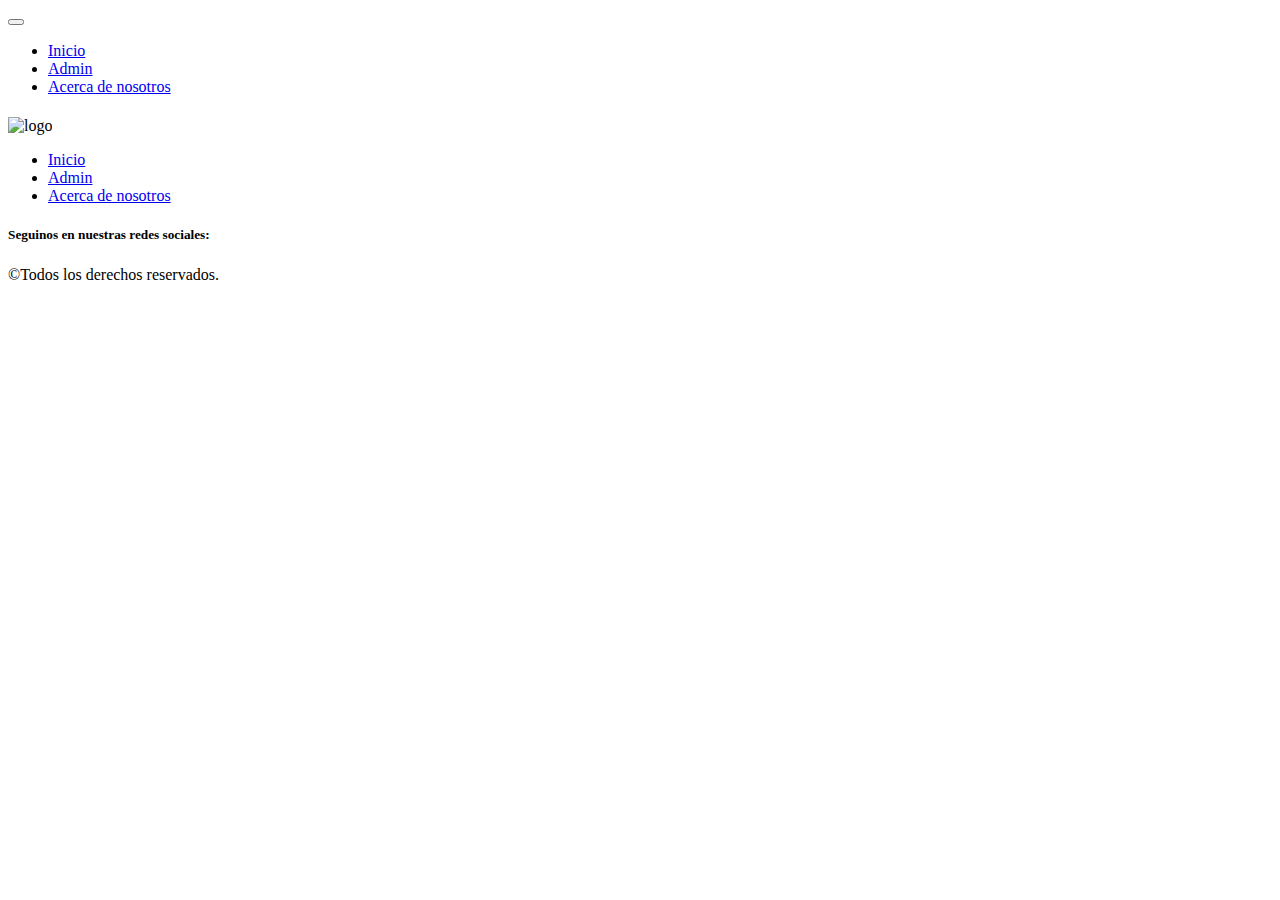
==== acercaDe.html @ 63a8bcb4 "se corrigio un error en el navBar respecto al boton hamburgesa" ====
<!DOCTYPE html>
<html lang="es">
  <head>
    <meta charset="UTF-8" />
    <meta http-equiv="X-UA-Compatible" content="IE=edge" />
    <meta name="viewport" content="width=device-width, initial-scale=1.0" />
    <meta name="description" content="" />
    <meta name="keywords" content="" />
    <meta name="author" content="" />
    <title>Document</title>
    <link rel="stylesheet" href="css/bootstrap.min.css" />
    <link rel="stylesheet" href="css/style.css" />
    <script
      src="https://kit.fontawesome.com/3fc9c95924.js"
      crossorigin="anonymous"
    ></script>
  </head>
  <body>
    <header>
      <nav class="navbar navbar-expand-lg navbar-dark bg-dark py-2">
        <div class="container-fluid">
          <button
            class="navbar-toggler"
            type="button"
            data-bs-toggle="collapse"
            data-bs-target="#navBar"
            aria-controls="navBar"
            aria-expanded="false"
            aria-label="Toggle navigation"
          >
            <span class="navbar-toggler-icon"></span>
          </button>
          <!-- Aqui tendriamos que poner el logo de la pagina o el nombre -->
          <a class="navbar-brand ms-5" href="index.html">
            <i class="fas fa-car text-white fs-1"></i>
          </a>
          <div class="collapse navbar-collapse ms-5" id="navBar">
            <ul class="navbar-nav me-auto mb-2 mb-lg-0">
              <li class="nav-item mx-3">
                <a class="nav-link "  href="index.html"
                  >Inicio</a
                >
              </li>
              <li class="nav-item mx-3">
                <a class="nav-link" href="admin.html">Admin</a>
              </li>
              <li class="nav-item mx-3">
                <a class="nav-link active" aria-current="page" href="acercaDe.html">Acerca de nosotros</a>
              </li>
            </ul>
          </div>
        </div>
      </nav>
    </header>
    <main>
    </main>
    <footer class="bg-dark text-secondary py-3 textCenter">
      <section class="container mt-3">
        <article class="row justify-content-center">
          <div class="col-sm-12 col-md-4 col-footer">
            <h4></h4>
            <div>
              <img src="img/logo.jpg" alt="logo" class="w-25 logo-footer" />
            </div>
          </div>
          <div class="col-sm-12 col-md-4 my-1 col-footer">
            <div>
              <ul class="navbar-nav mb-2">
                <li class="nav-item">
                  <a class="nav-link text-secondary" href="index.html"
                    >Inicio</a
                  >
                </li>
                <li class="nav-item">
                  <a class="nav-link text-secondary" href="admin.html">Admin</a>
                </li>
                <li class="nav-item">
                  <a class="nav-link text-secondary" href="acercaDe.html"
                    >Acerca de nosotros</a
                  >
                </li>
              </ul>
            </div>
          </div>
          <div class="col-sm-12 col-md-4 my-1">
            <h5>Seguinos en nuestras redes sociales:</h5>
            <div class="col-sm-12 col-md-10">
              <a
                href="pages/error404.html"
                target="_blank"
                class="me-3 text-decoration-none"
              >
                <i class="fab fa-facebook-square text-secondary fa-2x"></i>
              </a>
              <a
                href="pages/error404.html"
                target="_blank"
                class="me-3 text-decoration-none"
              >
                <i class="fab fa-twitter-square text-secondary fa-2x"></i>
              </a>
              <a
                href="pages/error404.html"
                target="_blank"
                class="text-decoration-none"
              >
                <i class="fab fa-instagram-square text-secondary fa-2x"></i>
              </a>
            </div>
          </div>
        </article>
      </section>
      <p class="text-center pt-3">&copy;Todos los derechos reservados.</p>
    </footer>
    <script src="js/bootstrap.min.js"></script>
  </body>
</html>
---- css/style.css ----
#imagenFondo{
    position: absolute;
    background-size: cover;
    background-attachment: fixed;
    width: 100%;
    padding: 0;
    margin: 0;
    overflow: hidden;
    height: 100vh;
    flex-flow: row;
  
}

#textoFormulario{
    align-items: flex-start;
    display: flex;
    position: center;
    margin: 0 auto;
    margin-top: 30;
    display: inline;
    flex-direction: row;
}
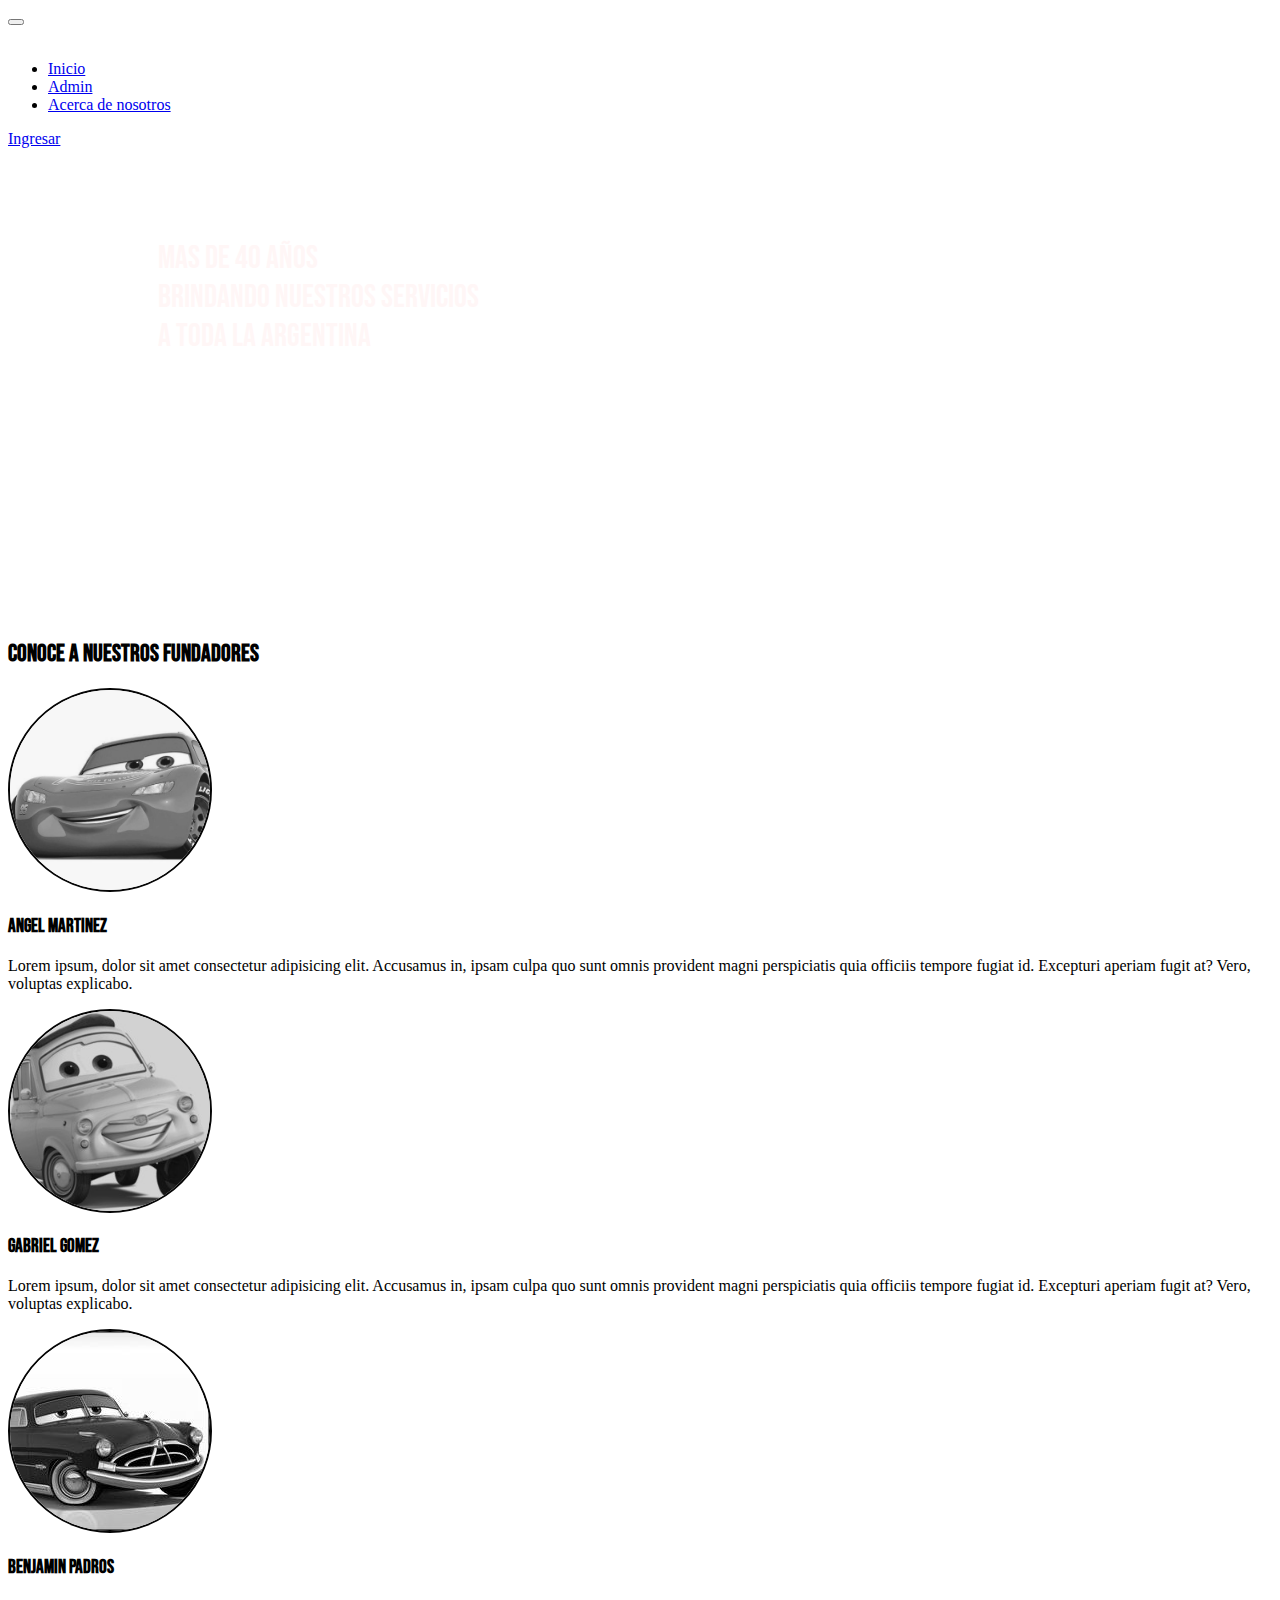
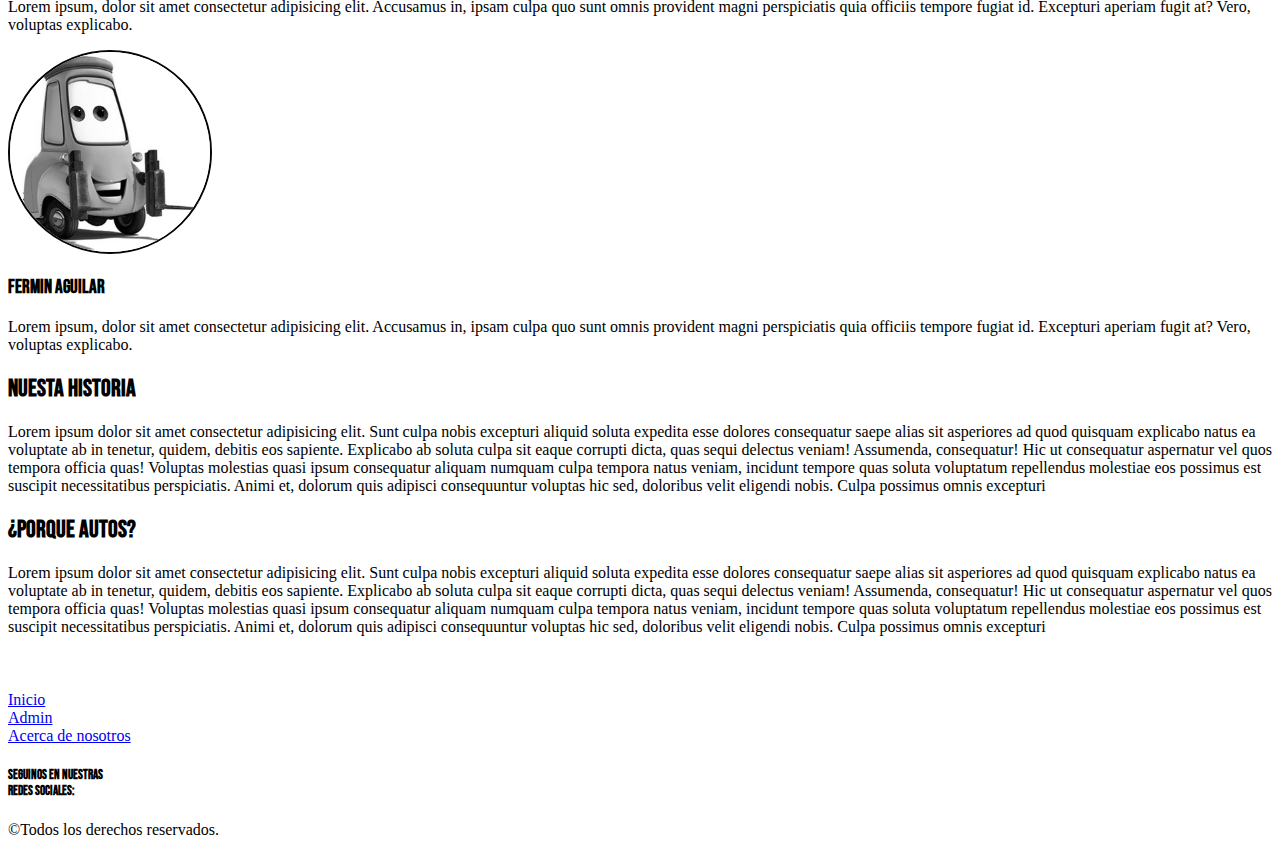
==== commit bf0e43fd: "se termino la pagina de acerca de nosotros, tambien se realizo la pagina de error. se cambio estetic" ====
--- a/acercaDe.html
+++ b/acercaDe.html
@@ -30,52 +30,115 @@
           >
             <span class="navbar-toggler-icon"></span>
           </button>
-          <!-- Aqui tendriamos que poner el logo de la pagina o el nombre -->
-          <a class="navbar-brand ms-5" href="index.html">
-            <i class="fas fa-car text-white fs-1"></i>
+          <a class="logoNav" href="index.html" id="posicionLogoNav">
+            <div>
+              <img src="/img/image.png" id="tamanoImg" alt="" />
+            </div>
           </a>
-          <div class="collapse navbar-collapse ms-5" id="navBar">
+          <div class="collapse navbar-collapse" id="navBar">
             <ul class="navbar-nav me-auto mb-2 mb-lg-0">
               <li class="nav-item mx-3">
-                <a class="nav-link "  href="index.html"
-                  >Inicio</a
-                >
+                <a class="nav-link" href="index.html">Inicio</a>
               </li>
               <li class="nav-item mx-3">
                 <a class="nav-link" href="admin.html">Admin</a>
               </li>
               <li class="nav-item mx-3">
-                <a class="nav-link active" aria-current="page" href="acercaDe.html">Acerca de nosotros</a>
-              </li>
+                <a
+                  class="nav-link active"
+                  aria-current="page"
+                  href="acercaDe.html"
+                  >Acerca de nosotros</a
+                >
+              </li>     
             </ul>
           </div>
+          <a
+          
+            class="nav-link text-lg-end text-decoration-none text-secondary "
+            href="/error404.html"
+            >
+            <i class="fas fa-user me-md-1"></i>
+            Ingresar</a
+          >
         </div>
       </nav>
     </header>
     <main>
+      <div class="fondoAcercaDe">
+        <h1 class="display-5" id="textoImg">
+          Mas de 40 años <br />brindando nuestros servicios <br />
+          a toda la Argentina<br />
+        </h1>
+      </div>
+      <section class="container">
+        <h2 class="text-center pt-5">Conoce a nuestros fundadores</h2>
+        <section class="row my-4">
+          <div class="col-sm-12 col-md-6 col-lg-3">
+            <div class="text-center my-4">
+              <img src="/img/Avatars1.jpg" width="100%" class="avatares" alt="avatar de creador">
+            </div>
+            <h3 class="text-center">Angel Martinez</h3>
+            <p class="lead text-center">Lorem ipsum, dolor sit amet consectetur adipisicing elit. Accusamus in, ipsam culpa quo sunt omnis provident magni perspiciatis quia officiis tempore fugiat id. Excepturi aperiam fugit at? Vero, voluptas explicabo.</p>
+          </div>
+          <div class="col-sm-12 col-md-6 col-lg-3">
+            <div class="text-center my-4">
+              <img src="/img/Avatars2.jpg" width="100%" class="avatares" alt="avatar de creador">
+            </div>
+            <h3 class="text-center">Gabriel Gomez</h3>
+            <p class="lead text-center">Lorem ipsum, dolor sit amet consectetur adipisicing elit. Accusamus in, ipsam culpa quo sunt omnis provident magni perspiciatis quia officiis tempore fugiat id. Excepturi aperiam fugit at? Vero, voluptas explicabo.</p>
+          </div>
+          <div class="col-sm-12 col-md-6 col-lg-3">
+            <div class="text-center my-4">
+              <img src="/img/Avatars3.jpg" width="100%" class="avatares" alt="avatar de creador">
+            </div>
+            <h3 class="text-center">Benjamin Padros</h3>
+            <p class="lead text-center">Lorem ipsum, dolor sit amet consectetur adipisicing elit. Accusamus in, ipsam culpa quo sunt omnis provident magni perspiciatis quia officiis tempore fugiat id. Excepturi aperiam fugit at? Vero, voluptas explicabo.</p>
+          </div>
+          <div class="col-sm-12 col-md-6 col-lg-3">
+            <div class="text-center my-4">
+              <img src="/img/Avatars4.jpg" width="100%" class="avatares" alt="avatar de creador">
+            </div>
+            <h3 class="text-center">Fermin Aguilar</h3>
+            <p class="lead text-center">Lorem ipsum, dolor sit amet consectetur adipisicing elit. Accusamus in, ipsam culpa quo sunt omnis provident magni perspiciatis quia officiis tempore fugiat id. Excepturi aperiam fugit at? Vero, voluptas explicabo.</p>
+          </div>
+        </section>
+      </section>
+      <section class="text-center py-4 bg-dark">
+        <h2 class="text-white fs-1">Nuesta historia</h2>
+        <p class="lead text-white container">Lorem ipsum dolor sit amet consectetur adipisicing elit. Sunt culpa nobis excepturi aliquid soluta expedita esse dolores consequatur saepe alias sit asperiores ad quod quisquam explicabo natus ea voluptate ab in tenetur, quidem, debitis eos sapiente. Explicabo ab soluta culpa sit eaque corrupti dicta, quas sequi delectus veniam! Assumenda, consequatur! Hic ut consequatur aspernatur vel quos tempora officia quas! Voluptas molestias quasi ipsum consequatur aliquam numquam culpa tempora natus veniam, incidunt tempore quas soluta voluptatum repellendus molestiae eos possimus est suscipit necessitatibus perspiciatis. Animi et, dolorum quis adipisci consequuntur voluptas hic sed, doloribus velit eligendi nobis. Culpa possimus omnis excepturi</p>
+      </section>
+      <section class="py-4 text-center">
+        <h2 class="text-dark fs-1">¿Porque autos?</h2>
+        <p class="lead text-dark container">Lorem ipsum dolor sit amet consectetur adipisicing elit. Sunt culpa nobis excepturi aliquid soluta expedita esse dolores consequatur saepe alias sit asperiores ad quod quisquam explicabo natus ea voluptate ab in tenetur, quidem, debitis eos sapiente. Explicabo ab soluta culpa sit eaque corrupti dicta, quas sequi delectus veniam! Assumenda, consequatur! Hic ut consequatur aspernatur vel quos tempora officia quas! Voluptas molestias quasi ipsum consequatur aliquam numquam culpa tempora natus veniam, incidunt tempore quas soluta voluptatum repellendus molestiae eos possimus est suscipit necessitatibus perspiciatis. Animi et, dolorum quis adipisci consequuntur voluptas hic sed, doloribus velit eligendi nobis. Culpa possimus omnis excepturi</p>
+      </section>
     </main>
     <footer class="bg-dark text-secondary py-3 textCenter">
       <section class="container mt-3">
         <article class="row justify-content-center">
           <div class="col-sm-12 col-md-4 col-footer">
             <h4></h4>
-            <div>
-              <img src="img/logo.jpg" alt="logo" class="w-25 logo-footer" />
+            <div class="text-center">
+              <img src="/img/image.png" id="imgFooter" alt="" />
             </div>
           </div>
           <div class="col-sm-12 col-md-4 my-1 col-footer">
             <div>
-              <ul class="navbar-nav mb-2">
-                <li class="nav-item">
-                  <a class="nav-link text-secondary" href="index.html"
+              <ul class="text-center" id="listaFooter">
+                <li>
+                  <a class="text-white text-decoration-none" href="index.html"
                     >Inicio</a
                   >
                 </li>
-                <li class="nav-item">
-                  <a class="nav-link text-secondary" href="admin.html">Admin</a>
+                <li>
+                  <a class="text-white text-decoration-none" href="admin.html"
+                    >Admin</a
+                  >
                 </li>
-                <li class="nav-item">
-                  <a class="nav-link text-secondary" href="acercaDe.html"
+                <li>
+                  <a
+                    class="text-white text-decoration-none"
+                    href="acercaDe.html"
                     >Acerca de nosotros</a
                   >
                 </li>
@@ -83,14 +146,19 @@
             </div>
           </div>
           <div class="col-sm-12 col-md-4 my-1">
-            <h5>Seguinos en nuestras redes sociales:</h5>
-            <div class="col-sm-12 col-md-10">
+            <h5 class="text-center text-white">
+              Seguinos en nuestras <br />
+              redes sociales:
+            </h5>
+            <div class="col-sm-12 col-md-10 text-center">
               <a
                 href="pages/error404.html"
                 target="_blank"
                 class="me-3 text-decoration-none"
               >
-                <i class="fab fa-facebook-square text-secondary fa-2x"></i>
+                <i
+                  class="fab fa-facebook-square text-secondary fa-2x ms-lg-5"
+                ></i>
               </a>
               <a
                 href="pages/error404.html"
@@ -110,8 +178,11 @@
           </div>
         </article>
       </section>
-      <p class="text-center pt-3">&copy;Todos los derechos reservados.</p>
+      <p class="text-center pt-3 text-white">
+        &copy;Todos los derechos reservados.
+      </p>
     </footer>
-    <script src="js/bootstrap.min.js"></script>
   </body>
+  <script src="js/bootstrap.min.js"></script>
+
 </html>
--- a/css/style.css
+++ b/css/style.css
@@ -1,15 +1,9 @@
-#imagenFondo{
-    position: absolute;
-    background-size: cover;
-    background-attachment: fixed;
-    width: 100%;
-    padding: 0;
-    margin: 0;
-    overflow: hidden;
-    height: 100vh;
-    flex-flow: row;
-  
+@import url('https://fonts.googleapis.com/css2?family=Bebas+Neue&display=swap');
+
+h1,h2,h3,h4,h5{
+    font-family: 'Bebas Neue', cursive;
 }
+
 
 #textoFormulario{
     align-items: flex-start;
@@ -19,4 +13,107 @@
     margin-top: 30;
     display: inline;
     flex-direction: row;
-}+}
+
+.logoNav{
+    width: 37%;
+    text-align: center;
+}
+.paddingsFooter{
+    padding: 0px;
+}
+.avatares{
+    border-radius:50%;
+    border: solid 2px rgb(5, 5, 5);
+    width: 200px;
+}
+#tamanoImg{
+    width: 35%;
+}
+#imgFooter{
+    width: 65%;
+}
+
+#listaFooter{
+    list-style: none;
+    padding: 0px;
+}
+.fondoPrueba{
+    background: url(/img/fondo\ auto\ form.png);
+    background-size: cover;
+}
+#posicionLogoNav{
+    margin-left: 60px;
+}
+#textoImg{
+    font-weight: 400;
+    color: rgb(255, 246, 246);
+    padding-top: 70px;
+    padding-left: 150px;
+}
+.fondoAcercaDe{
+    background-image: url(/img/acercaDe.jpg);
+    background-repeat:no-repeat ;
+    background-size:cover ;
+    height: 50vh;
+}
+.posicionError{
+    width: 70%;
+    position: relative;
+    top: 150px;
+    left: 310px;
+}
+
+@media (max-width: 576px){
+    .fondoAcercaDe{
+        height: 50vh;
+    }
+    #tamanoImg{
+        width: 99%;
+    }
+    #imgFooter{
+        width: 65%;
+    }
+    #textoImg{
+        color: rgb(3, 3, 3);
+        text-align: center;
+        position: relative;
+        right: 70px;
+        top: 10px;
+        
+        
+    }
+    .logoNav{
+        width: 32%;
+    }
+    .posicionError{
+        position: relative;
+        top: 150px;
+    }
+}
+
+
+@media (min-width:576px) and (max-width: 768px){
+    .fondoAcercaDe{
+        height: 30vh;
+    }
+    #tamanoImg{
+        width: 50%;
+    }
+    #imgFooter{
+        width: 95%;
+    }
+    #textoImg{
+        color: rgb(0, 0, 0);
+        padding-top: 70px;
+        padding-left: 60px;
+        text-align: left;
+    }
+    .logoNav{
+        width: 60%;
+    }
+    .posicionError{
+        position: relative;
+        top: 250px;
+    }
+}
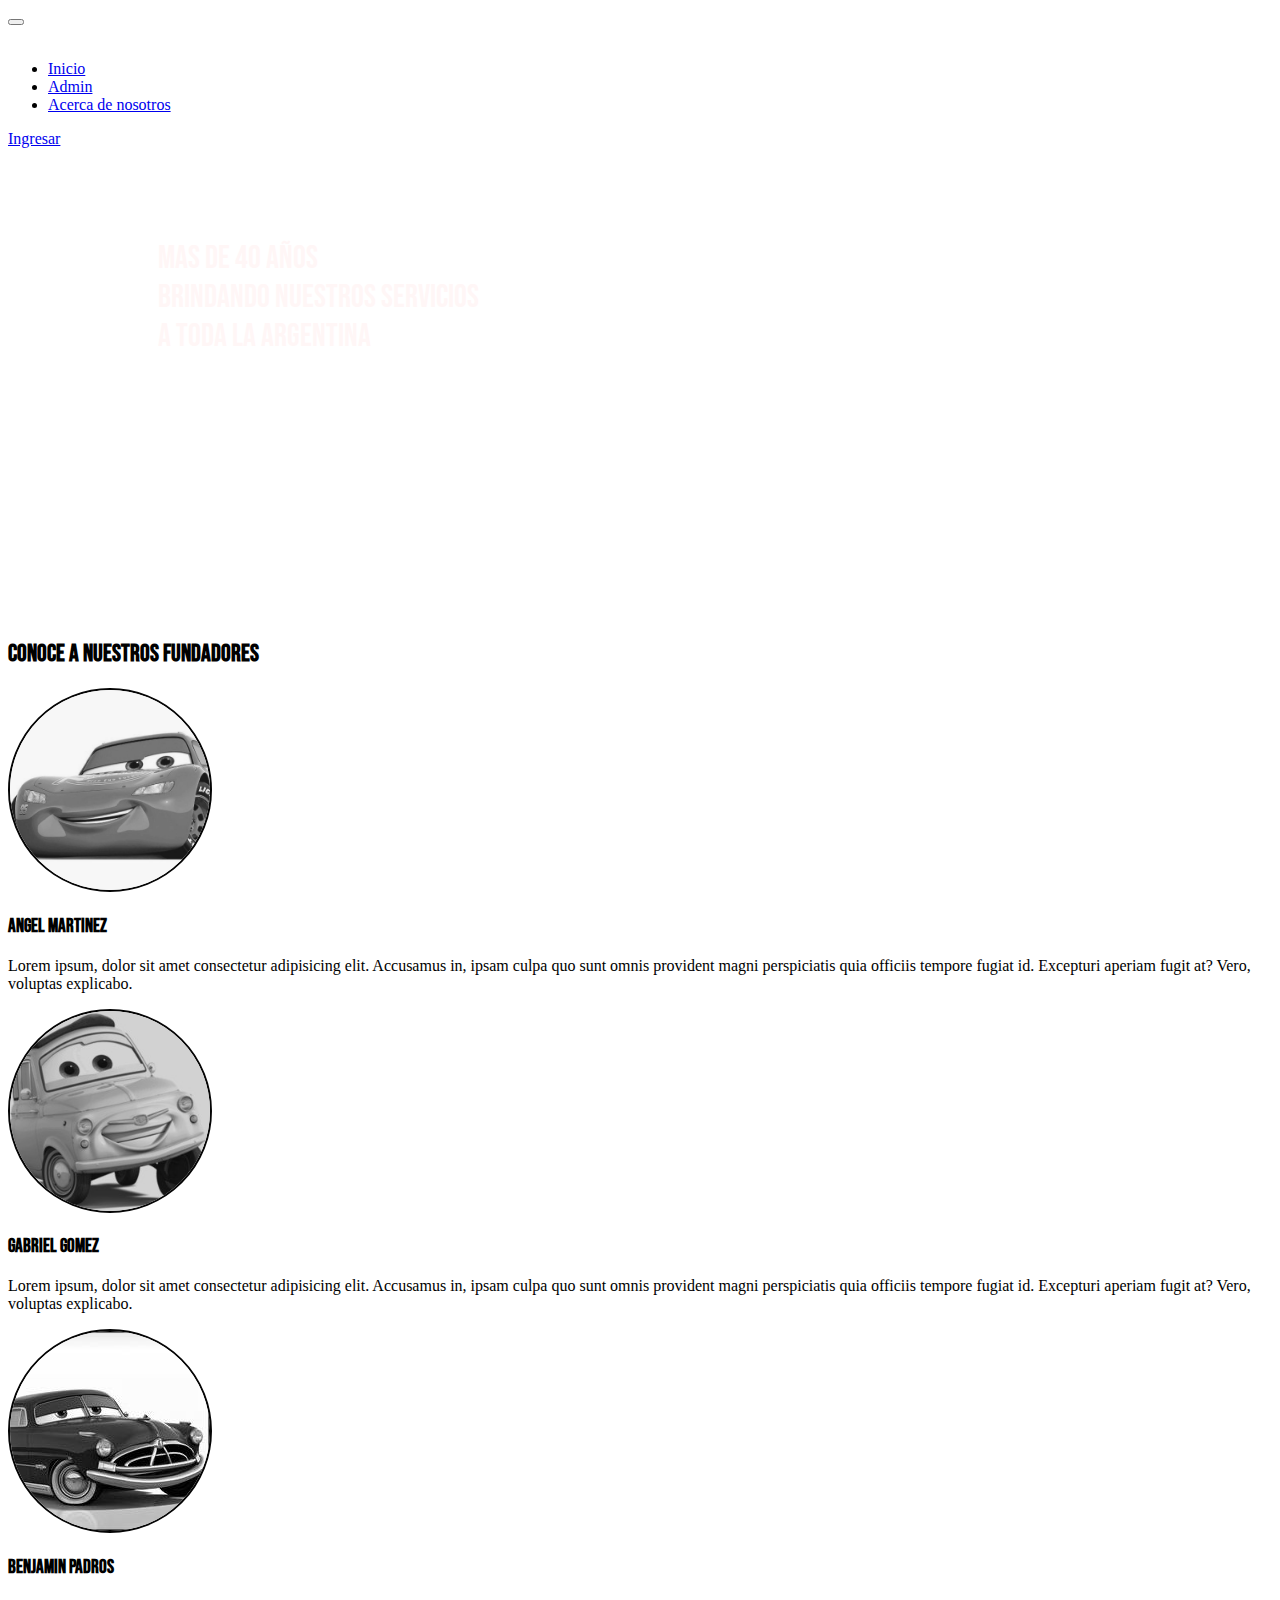
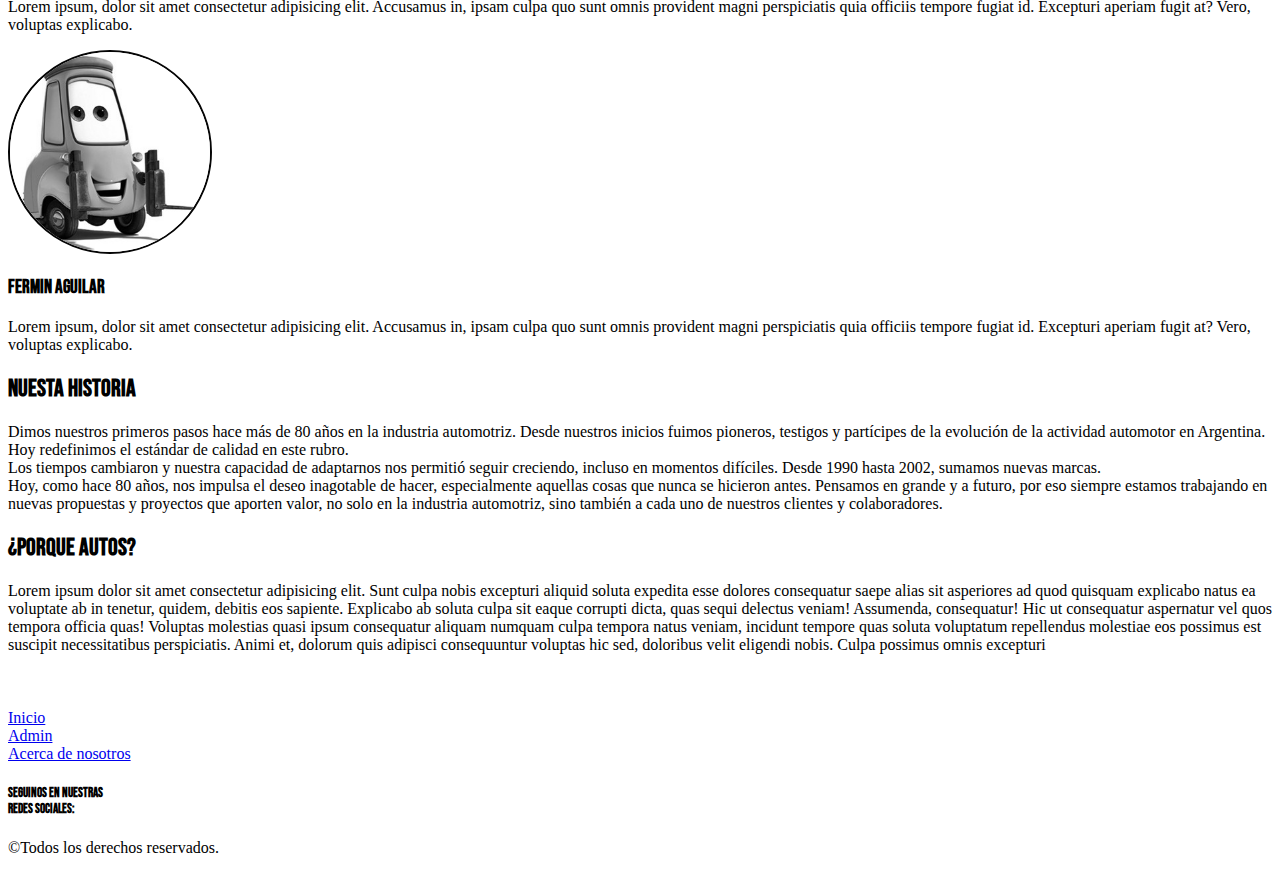
==== commit c488d6bc: "se agregaron textos en la pagina de acerca de nosotros" ====
--- a/acercaDe.html
+++ b/acercaDe.html
@@ -50,14 +50,13 @@
                   href="acercaDe.html"
                   >Acerca de nosotros</a
                 >
-              </li>     
+              </li>
             </ul>
           </div>
           <a
-          
-            class="nav-link text-lg-end text-decoration-none text-secondary "
+            class="nav-link text-lg-end text-decoration-none text-secondary"
             href="/error404.html"
-            >
+          >
             <i class="fas fa-user me-md-1"></i>
             Ingresar</a
           >
@@ -76,41 +75,107 @@
         <section class="row my-4">
           <div class="col-sm-12 col-md-6 col-lg-3">
             <div class="text-center my-4">
-              <img src="/img/Avatars1.jpg" width="100%" class="avatares" alt="avatar de creador">
+              <img
+                src="/img/Avatars1.jpg"
+                width="100%"
+                class="avatares"
+                alt="avatar de creador"
+              />
             </div>
             <h3 class="text-center">Angel Martinez</h3>
-            <p class="lead text-center">Lorem ipsum, dolor sit amet consectetur adipisicing elit. Accusamus in, ipsam culpa quo sunt omnis provident magni perspiciatis quia officiis tempore fugiat id. Excepturi aperiam fugit at? Vero, voluptas explicabo.</p>
-          </div>
-          <div class="col-sm-12 col-md-6 col-lg-3">
-            <div class="text-center my-4">
-              <img src="/img/Avatars2.jpg" width="100%" class="avatares" alt="avatar de creador">
+            <p class="lead text-center">
+              Lorem ipsum, dolor sit amet consectetur adipisicing elit.
+              Accusamus in, ipsam culpa quo sunt omnis provident magni
+              perspiciatis quia officiis tempore fugiat id. Excepturi aperiam
+              fugit at? Vero, voluptas explicabo.
+            </p>
+          </div>
+          <div class="col-sm-12 col-md-6 col-lg-3">
+            <div class="text-center my-4">
+              <img
+                src="/img/Avatars2.jpg"
+                width="100%"
+                class="avatares"
+                alt="avatar de creador"
+              />
             </div>
             <h3 class="text-center">Gabriel Gomez</h3>
-            <p class="lead text-center">Lorem ipsum, dolor sit amet consectetur adipisicing elit. Accusamus in, ipsam culpa quo sunt omnis provident magni perspiciatis quia officiis tempore fugiat id. Excepturi aperiam fugit at? Vero, voluptas explicabo.</p>
-          </div>
-          <div class="col-sm-12 col-md-6 col-lg-3">
-            <div class="text-center my-4">
-              <img src="/img/Avatars3.jpg" width="100%" class="avatares" alt="avatar de creador">
+            <p class="lead text-center">
+              Lorem ipsum, dolor sit amet consectetur adipisicing elit.
+              Accusamus in, ipsam culpa quo sunt omnis provident magni
+              perspiciatis quia officiis tempore fugiat id. Excepturi aperiam
+              fugit at? Vero, voluptas explicabo.
+            </p>
+          </div>
+          <div class="col-sm-12 col-md-6 col-lg-3">
+            <div class="text-center my-4">
+              <img
+                src="/img/Avatars3.jpg"
+                width="100%"
+                class="avatares"
+                alt="avatar de creador"
+              />
             </div>
             <h3 class="text-center">Benjamin Padros</h3>
-            <p class="lead text-center">Lorem ipsum, dolor sit amet consectetur adipisicing elit. Accusamus in, ipsam culpa quo sunt omnis provident magni perspiciatis quia officiis tempore fugiat id. Excepturi aperiam fugit at? Vero, voluptas explicabo.</p>
-          </div>
-          <div class="col-sm-12 col-md-6 col-lg-3">
-            <div class="text-center my-4">
-              <img src="/img/Avatars4.jpg" width="100%" class="avatares" alt="avatar de creador">
+            <p class="lead text-center">
+              Lorem ipsum, dolor sit amet consectetur adipisicing elit.
+              Accusamus in, ipsam culpa quo sunt omnis provident magni
+              perspiciatis quia officiis tempore fugiat id. Excepturi aperiam
+              fugit at? Vero, voluptas explicabo.
+            </p>
+          </div>
+          <div class="col-sm-12 col-md-6 col-lg-3">
+            <div class="text-center my-4">
+              <img
+                src="/img/Avatars4.jpg"
+                width="100%"
+                class="avatares"
+                alt="avatar de creador"
+              />
             </div>
             <h3 class="text-center">Fermin Aguilar</h3>
-            <p class="lead text-center">Lorem ipsum, dolor sit amet consectetur adipisicing elit. Accusamus in, ipsam culpa quo sunt omnis provident magni perspiciatis quia officiis tempore fugiat id. Excepturi aperiam fugit at? Vero, voluptas explicabo.</p>
+            <p class="lead text-center">
+              Lorem ipsum, dolor sit amet consectetur adipisicing elit.
+              Accusamus in, ipsam culpa quo sunt omnis provident magni
+              perspiciatis quia officiis tempore fugiat id. Excepturi aperiam
+              fugit at? Vero, voluptas explicabo.
+            </p>
           </div>
         </section>
       </section>
-      <section class="text-center py-4 bg-dark">
-        <h2 class="text-white fs-1">Nuesta historia</h2>
-        <p class="lead text-white container">Lorem ipsum dolor sit amet consectetur adipisicing elit. Sunt culpa nobis excepturi aliquid soluta expedita esse dolores consequatur saepe alias sit asperiores ad quod quisquam explicabo natus ea voluptate ab in tenetur, quidem, debitis eos sapiente. Explicabo ab soluta culpa sit eaque corrupti dicta, quas sequi delectus veniam! Assumenda, consequatur! Hic ut consequatur aspernatur vel quos tempora officia quas! Voluptas molestias quasi ipsum consequatur aliquam numquam culpa tempora natus veniam, incidunt tempore quas soluta voluptatum repellendus molestiae eos possimus est suscipit necessitatibus perspiciatis. Animi et, dolorum quis adipisci consequuntur voluptas hic sed, doloribus velit eligendi nobis. Culpa possimus omnis excepturi</p>
+      <section class="py-4 bg-dark">
+        <h2 class="text-white text-center fs-1">Nuesta historia</h2>
+        <p class="lead text-white container">
+          Dimos nuestros primeros pasos hace más de 80 años en la industria
+          automotriz. Desde nuestros inicios fuimos pioneros, testigos y
+          partícipes de la evolución de la actividad automotor en Argentina. Hoy
+          redefinimos el estándar de calidad en este rubro. <br />Los tiempos
+          cambiaron y nuestra capacidad de adaptarnos nos permitió seguir
+          creciendo, incluso en momentos difíciles. Desde 1990 hasta 2002,
+          sumamos nuevas marcas.<br />Hoy, como hace 80 años, nos impulsa el
+          deseo inagotable de hacer, especialmente aquellas cosas que nunca se
+          hicieron antes. Pensamos en grande y a futuro, por eso siempre estamos
+          trabajando en nuevas propuestas y proyectos que aporten valor, no solo
+          en la industria automotriz, sino también a cada uno de nuestros
+          clientes y colaboradores.
+        </p>
       </section>
       <section class="py-4 text-center">
         <h2 class="text-dark fs-1">¿Porque autos?</h2>
-        <p class="lead text-dark container">Lorem ipsum dolor sit amet consectetur adipisicing elit. Sunt culpa nobis excepturi aliquid soluta expedita esse dolores consequatur saepe alias sit asperiores ad quod quisquam explicabo natus ea voluptate ab in tenetur, quidem, debitis eos sapiente. Explicabo ab soluta culpa sit eaque corrupti dicta, quas sequi delectus veniam! Assumenda, consequatur! Hic ut consequatur aspernatur vel quos tempora officia quas! Voluptas molestias quasi ipsum consequatur aliquam numquam culpa tempora natus veniam, incidunt tempore quas soluta voluptatum repellendus molestiae eos possimus est suscipit necessitatibus perspiciatis. Animi et, dolorum quis adipisci consequuntur voluptas hic sed, doloribus velit eligendi nobis. Culpa possimus omnis excepturi</p>
+        <p class="lead text-dark container">
+          Lorem ipsum dolor sit amet consectetur adipisicing elit. Sunt culpa
+          nobis excepturi aliquid soluta expedita esse dolores consequatur saepe
+          alias sit asperiores ad quod quisquam explicabo natus ea voluptate ab
+          in tenetur, quidem, debitis eos sapiente. Explicabo ab soluta culpa
+          sit eaque corrupti dicta, quas sequi delectus veniam! Assumenda,
+          consequatur! Hic ut consequatur aspernatur vel quos tempora officia
+          quas! Voluptas molestias quasi ipsum consequatur aliquam numquam culpa
+          tempora natus veniam, incidunt tempore quas soluta voluptatum
+          repellendus molestiae eos possimus est suscipit necessitatibus
+          perspiciatis. Animi et, dolorum quis adipisci consequuntur voluptas
+          hic sed, doloribus velit eligendi nobis. Culpa possimus omnis
+          excepturi
+        </p>
       </section>
     </main>
     <footer class="bg-dark text-secondary py-3 textCenter">
@@ -119,7 +184,9 @@
           <div class="col-sm-12 col-md-4 col-footer">
             <h4></h4>
             <div class="text-center">
-              <img src="/img/image.png" id="imgFooter" alt="" />
+              <a href="index.html">
+                <img src="/img/image.png" id="imgFooter" alt="" />
+              </a>
             </div>
           </div>
           <div class="col-sm-12 col-md-4 my-1 col-footer">
@@ -151,27 +218,15 @@
               redes sociales:
             </h5>
             <div class="col-sm-12 col-md-10 text-center">
-              <a
-                href="pages/error404.html"
-                target="_blank"
-                class="me-3 text-decoration-none"
-              >
+              <a href="error404.html" class="me-3 text-decoration-none">
                 <i
                   class="fab fa-facebook-square text-secondary fa-2x ms-lg-5"
                 ></i>
               </a>
-              <a
-                href="pages/error404.html"
-                target="_blank"
-                class="me-3 text-decoration-none"
-              >
+              <a href="error404.html" class="me-3 text-decoration-none">
                 <i class="fab fa-twitter-square text-secondary fa-2x"></i>
               </a>
-              <a
-                href="pages/error404.html"
-                target="_blank"
-                class="text-decoration-none"
-              >
+              <a href="error404.html" class="text-decoration-none">
                 <i class="fab fa-instagram-square text-secondary fa-2x"></i>
               </a>
             </div>
@@ -184,5 +239,4 @@
     </footer>
   </body>
   <script src="js/bootstrap.min.js"></script>
-
 </html>
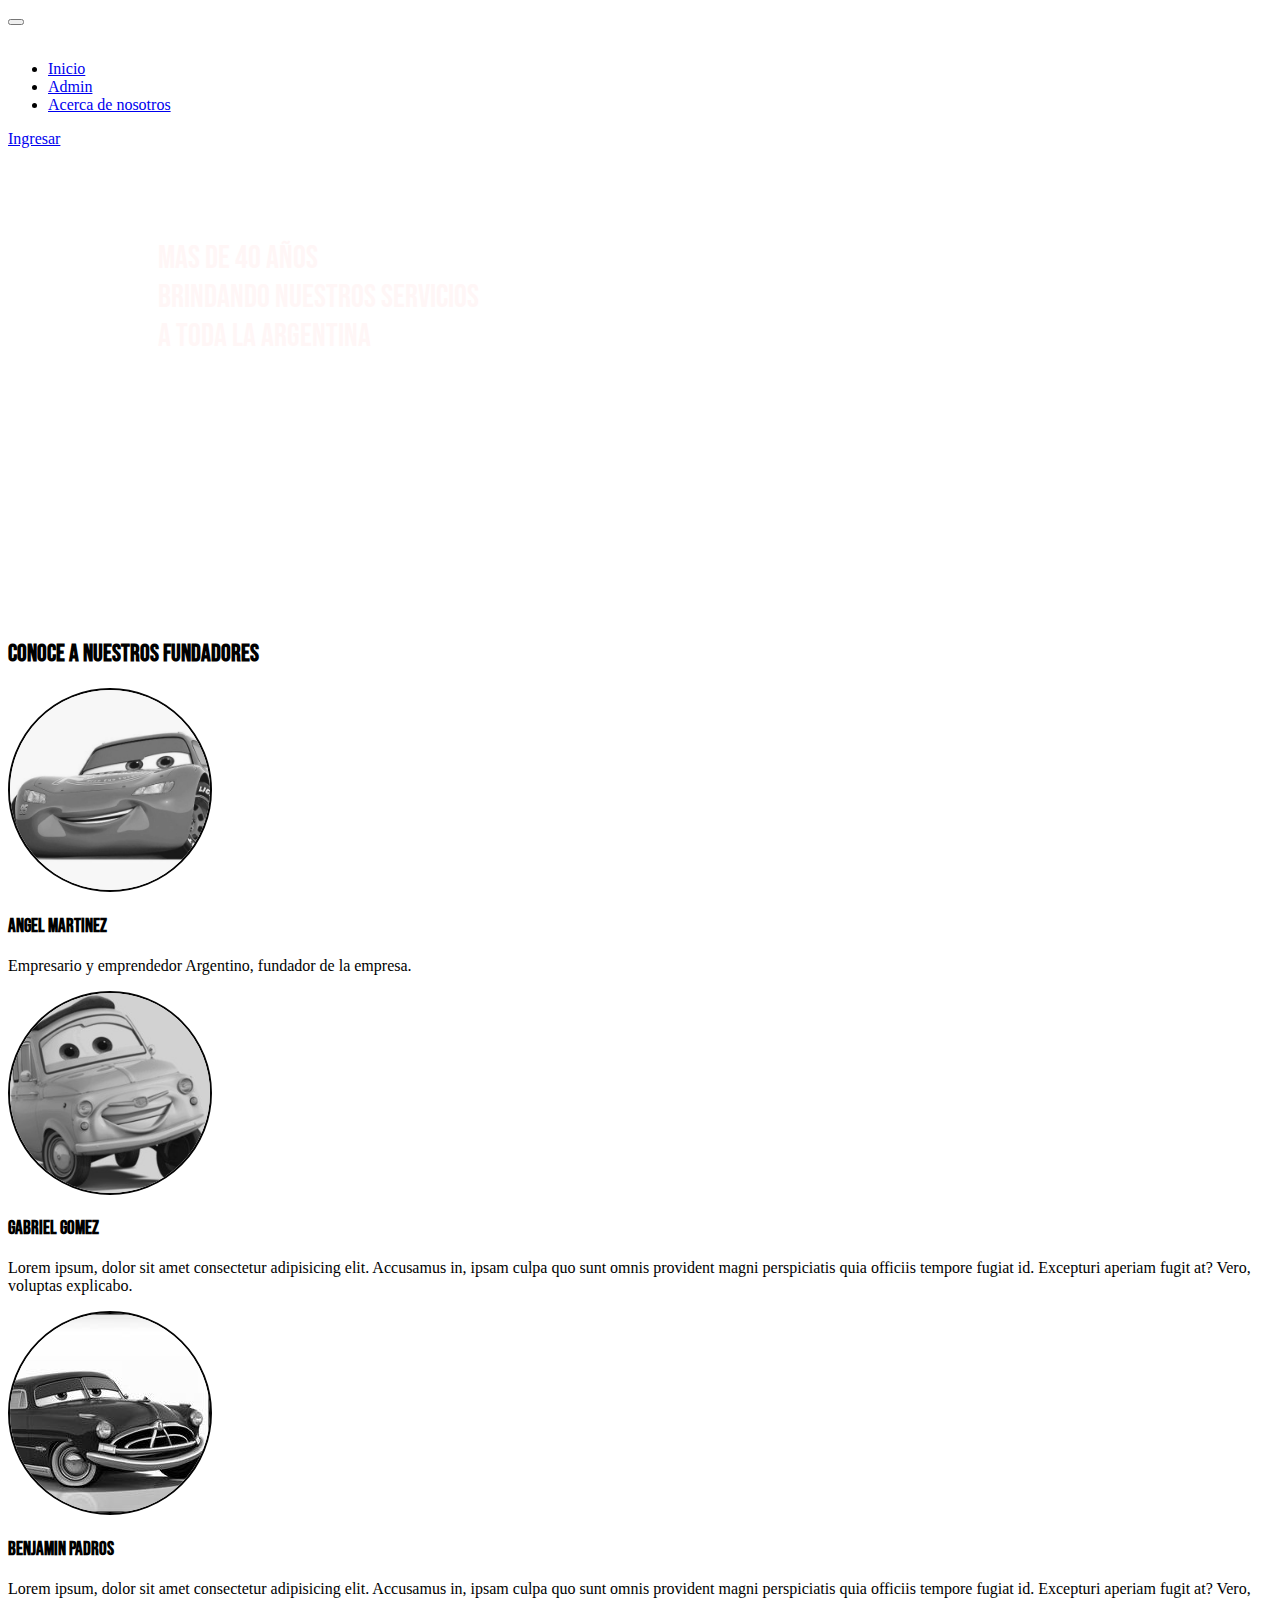
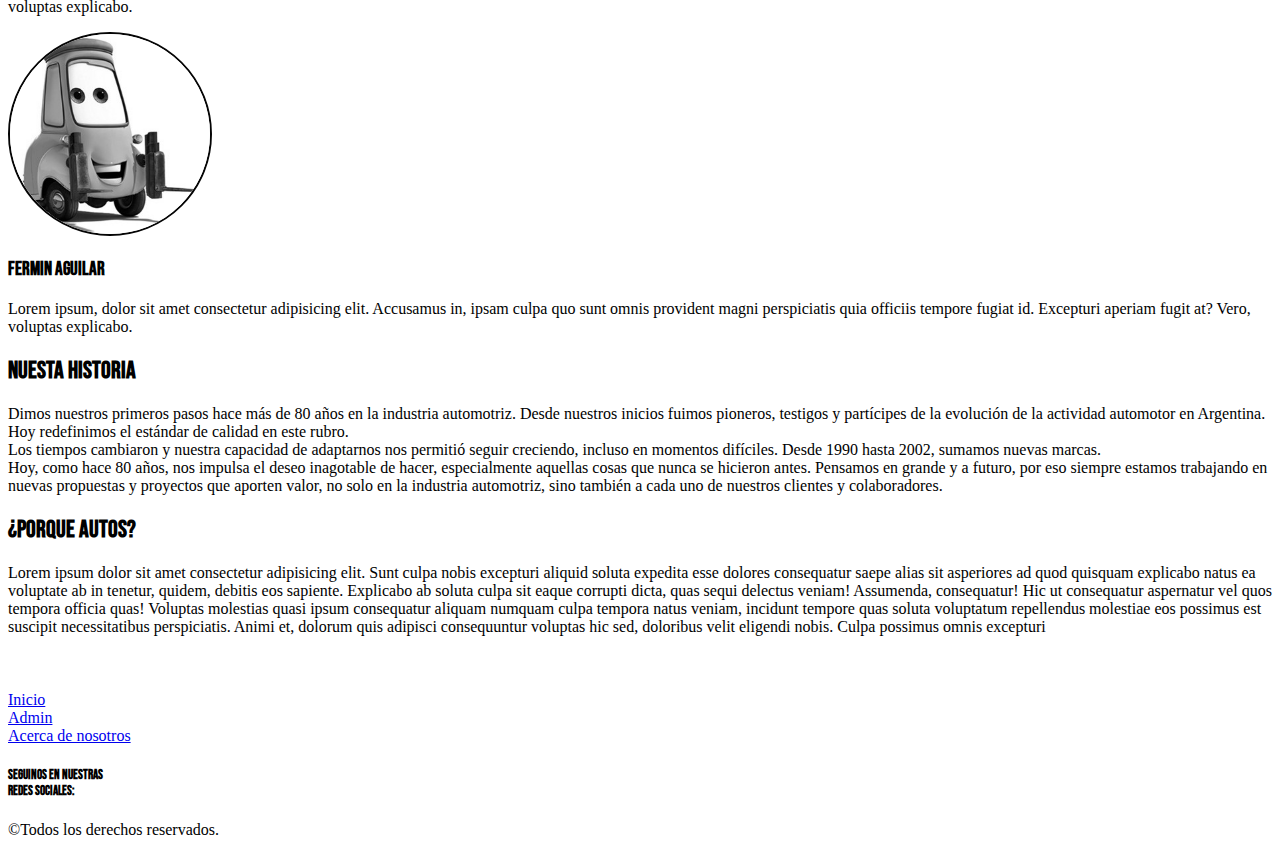
==== commit dda99955: "se cambiaron detalles esteticos en algunas paginas, tanto fondos como color de botones" ====
--- a/acercaDe.html
+++ b/acercaDe.html
@@ -55,7 +55,7 @@
           </div>
           <a
             class="nav-link text-lg-end text-decoration-none text-secondary"
-            href="/error404.html"
+            href="/login.html"
           >
             <i class="fas fa-user me-md-1"></i>
             Ingresar</a
@@ -84,10 +84,8 @@
             </div>
             <h3 class="text-center">Angel Martinez</h3>
             <p class="lead text-center">
-              Lorem ipsum, dolor sit amet consectetur adipisicing elit.
-              Accusamus in, ipsam culpa quo sunt omnis provident magni
-              perspiciatis quia officiis tempore fugiat id. Excepturi aperiam
-              fugit at? Vero, voluptas explicabo.
+              Empresario y emprendedor Argentino,
+              fundador de la empresa.
             </p>
           </div>
           <div class="col-sm-12 col-md-6 col-lg-3">
--- a/css/style.css
+++ b/css/style.css
@@ -4,6 +4,22 @@
     font-family: 'Bebas Neue', cursive;
 }
 
+#fondoLogin{
+    background-image: url(/img/bg-login.png);
+}
+.posicionLogin{
+    padding: 100px 0px;
+}
+.anchoLogin{
+    width: 27%;
+    border-radius: 40px;
+}
+.TamanoFuenteForm{
+    font-size: 12px;
+}
+#bg-inicio{
+    background-image: url(/img/bg-inicio.png);
+}
 
 #textoFormulario{
     align-items: flex-start;
@@ -63,7 +79,43 @@
     top: 150px;
     left: 310px;
 }
-
+#google{
+    width: 50px;
+    height: 50px;
+    background:#DB4437;
+    border-radius: 50%;
+    color:#DB4437;
+    display: flex;
+    justify-content: center;
+    align-items: center;
+}
+#twitter{
+    width: 50px;
+    height: 50px;
+    background: #00acee;
+    border-radius: 50%;
+    display: flex;
+    justify-content: center;
+    align-items: center;
+}
+#facebook{
+    width: 50px;
+    height: 50px;
+    background: #3b5998;
+    border-radius: 50%;
+    display: flex;
+    justify-content: center;
+    align-items: center;
+}
+#instagram{
+    width: 50px;
+    height: 50px;
+    background:#F56040;
+    border-radius: 50%;
+    display: flex;
+    justify-content: center;
+    align-items: center;
+}
 @media (max-width: 576px){
     .fondoAcercaDe{
         height: 50vh;
@@ -89,6 +141,16 @@
     .posicionError{
         position: relative;
         top: 150px;
+    }
+    .posicionLogin{
+        padding: 60px 0px;
+    }
+    .anchoLogin{
+        width: 90%;
+    }
+
+    .marginTel{
+        margin: 30px 0px;
     }
 }
 
@@ -116,4 +178,11 @@
         position: relative;
         top: 250px;
     }
+    .posicionLogin{
+        padding: 100px 0px;
+    }
+    .anchoLogin{
+        width: 50%;
+    }
+
 }
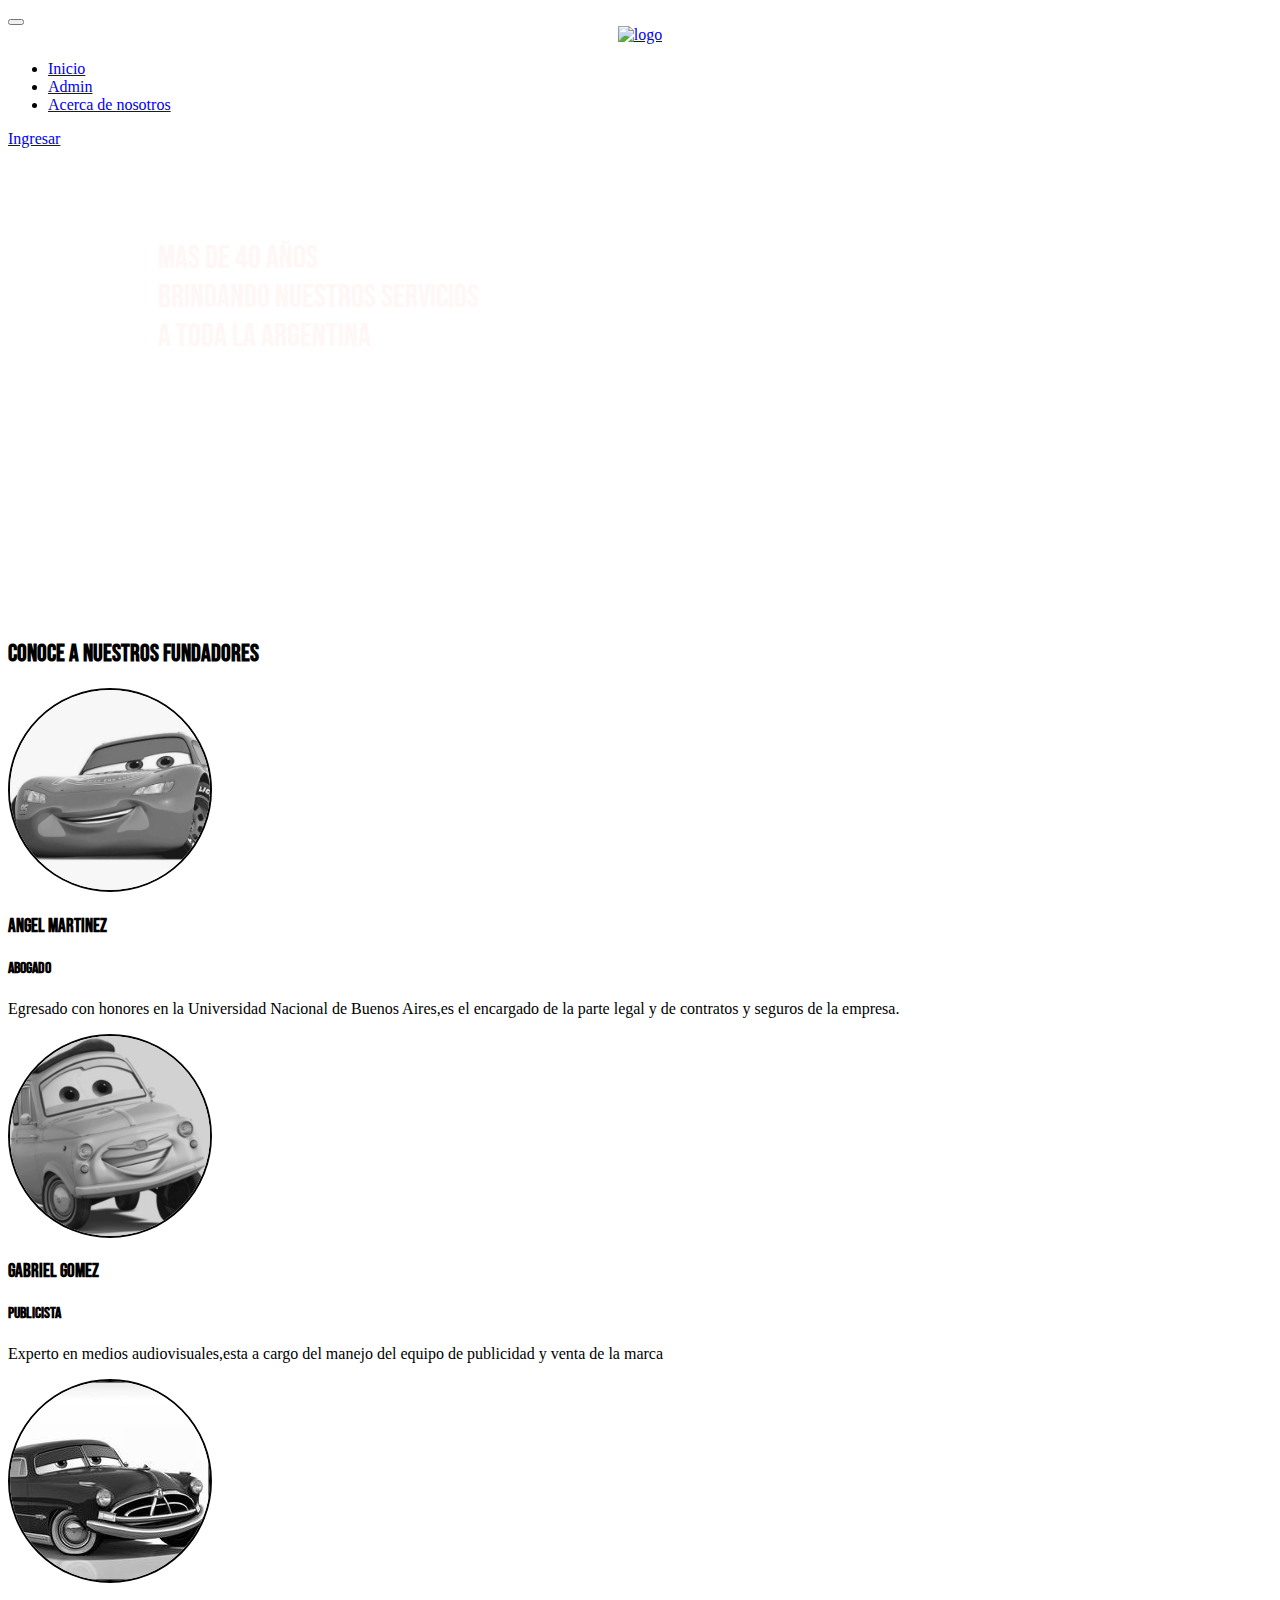
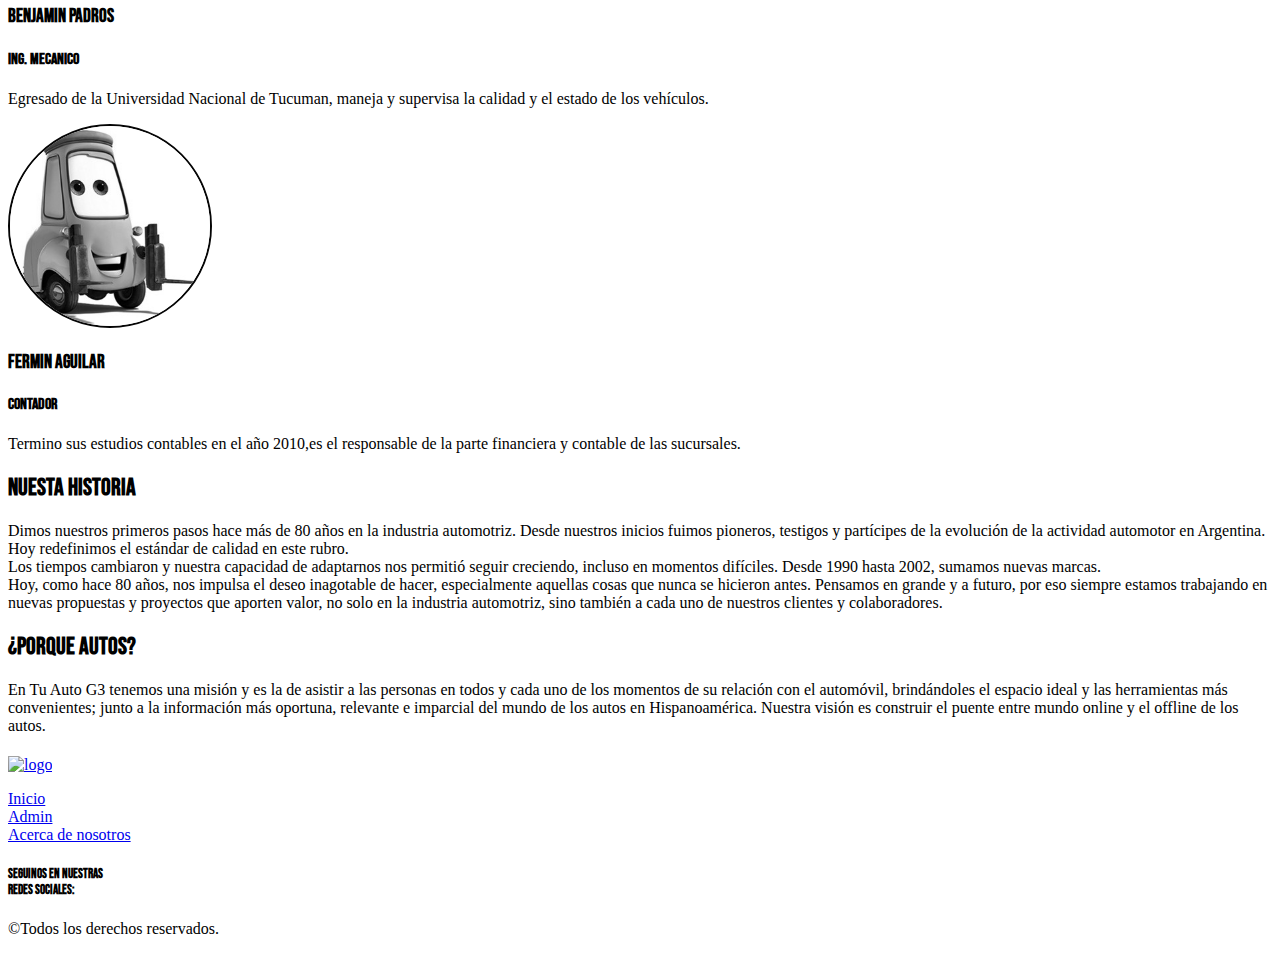
==== commit 7b2d8462: "Merge branch 'master' of https://github.com/AngelMarcelo/proyectoG3" ====
--- a/acercaDe.html
+++ b/acercaDe.html
@@ -4,10 +4,10 @@
     <meta charset="UTF-8" />
     <meta http-equiv="X-UA-Compatible" content="IE=edge" />
     <meta name="viewport" content="width=device-width, initial-scale=1.0" />
-    <meta name="description" content="" />
-    <meta name="keywords" content="" />
-    <meta name="author" content="" />
-    <title>Document</title>
+    <meta name="description" content="ventas de autos en Argentina" />
+    <meta name="keywords" content="autos,0km,nuevos,usados,venta" />
+    <meta name="author" content="Angel Martinez,Gabriel Gomez,Benjamin Padros,Fermin Aguilar" />
+    <title>Tu Auto G3</title>
     <link rel="stylesheet" href="css/bootstrap.min.css" />
     <link rel="stylesheet" href="css/style.css" />
     <script
@@ -32,7 +32,7 @@
           </button>
           <a class="logoNav" href="index.html" id="posicionLogoNav">
             <div>
-              <img src="/img/image.png" id="tamanoImg" alt="" />
+              <img src="/img/image.png" id="tamanoImg" alt="logo" />
             </div>
           </a>
           <div class="collapse navbar-collapse" id="navBar">
@@ -83,9 +83,9 @@
               />
             </div>
             <h3 class="text-center">Angel Martinez</h3>
+            <h4 class="text-center">Abogado</h4>
             <p class="lead text-center">
-              Empresario y emprendedor Argentino,
-              fundador de la empresa.
+              Egresado con honores en la Universidad Nacional de Buenos Aires,es el encargado de la parte legal y de contratos y seguros de la empresa.
             </p>
           </div>
           <div class="col-sm-12 col-md-6 col-lg-3">
@@ -98,11 +98,9 @@
               />
             </div>
             <h3 class="text-center">Gabriel Gomez</h3>
+            <h4 class="text-center">Publicista</h4>
             <p class="lead text-center">
-              Lorem ipsum, dolor sit amet consectetur adipisicing elit.
-              Accusamus in, ipsam culpa quo sunt omnis provident magni
-              perspiciatis quia officiis tempore fugiat id. Excepturi aperiam
-              fugit at? Vero, voluptas explicabo.
+              Experto en medios audiovisuales,esta a cargo del manejo del equipo de publicidad y venta de la marca
             </p>
           </div>
           <div class="col-sm-12 col-md-6 col-lg-3">
@@ -115,11 +113,9 @@
               />
             </div>
             <h3 class="text-center">Benjamin Padros</h3>
+            <h4 class="text-center">Ing. Mecanico</h4>
             <p class="lead text-center">
-              Lorem ipsum, dolor sit amet consectetur adipisicing elit.
-              Accusamus in, ipsam culpa quo sunt omnis provident magni
-              perspiciatis quia officiis tempore fugiat id. Excepturi aperiam
-              fugit at? Vero, voluptas explicabo.
+              Egresado de la Universidad Nacional de Tucuman, maneja y supervisa la calidad y el estado de los vehículos.
             </p>
           </div>
           <div class="col-sm-12 col-md-6 col-lg-3">
@@ -132,11 +128,9 @@
               />
             </div>
             <h3 class="text-center">Fermin Aguilar</h3>
-            <p class="lead text-center">
-              Lorem ipsum, dolor sit amet consectetur adipisicing elit.
-              Accusamus in, ipsam culpa quo sunt omnis provident magni
-              perspiciatis quia officiis tempore fugiat id. Excepturi aperiam
-              fugit at? Vero, voluptas explicabo.
+            <h4 class="text-center">Contador</h4>
+              <p class="lead text-center">
+              Termino sus estudios contables en el año 2010,es el responsable de la parte financiera y contable de las sucursales.
             </p>
           </div>
         </section>
@@ -161,18 +155,9 @@
       <section class="py-4 text-center">
         <h2 class="text-dark fs-1">¿Porque autos?</h2>
         <p class="lead text-dark container">
-          Lorem ipsum dolor sit amet consectetur adipisicing elit. Sunt culpa
-          nobis excepturi aliquid soluta expedita esse dolores consequatur saepe
-          alias sit asperiores ad quod quisquam explicabo natus ea voluptate ab
-          in tenetur, quidem, debitis eos sapiente. Explicabo ab soluta culpa
-          sit eaque corrupti dicta, quas sequi delectus veniam! Assumenda,
-          consequatur! Hic ut consequatur aspernatur vel quos tempora officia
-          quas! Voluptas molestias quasi ipsum consequatur aliquam numquam culpa
-          tempora natus veniam, incidunt tempore quas soluta voluptatum
-          repellendus molestiae eos possimus est suscipit necessitatibus
-          perspiciatis. Animi et, dolorum quis adipisci consequuntur voluptas
-          hic sed, doloribus velit eligendi nobis. Culpa possimus omnis
-          excepturi
+          En Tu Auto G3 tenemos una misión y es la de asistir a las personas en todos y cada uno de los momentos de su relación con el automóvil, brindándoles el espacio ideal y las herramientas más convenientes; junto a la información más oportuna, relevante e imparcial del mundo de los autos en Hispanoamérica.
+
+Nuestra visión es construir el puente entre mundo online y el offline de los autos.
         </p>
       </section>
     </main>
@@ -183,7 +168,7 @@
             <h4></h4>
             <div class="text-center">
               <a href="index.html">
-                <img src="/img/image.png" id="imgFooter" alt="" />
+                <img src="/img/image.png" id="imgFooter" alt="logo" />
               </a>
             </div>
           </div>
--- a/css/style.css
+++ b/css/style.css
@@ -16,9 +16,6 @@
 }
 .TamanoFuenteForm{
     font-size: 12px;
-}
-#bg-inicio{
-    background-image: url(/img/bg-inicio.png);
 }
 
 #textoFormulario{
@@ -149,9 +146,6 @@
         width: 90%;
     }
 
-    .marginTel{
-        margin: 30px 0px;
-    }
 }
 
 
